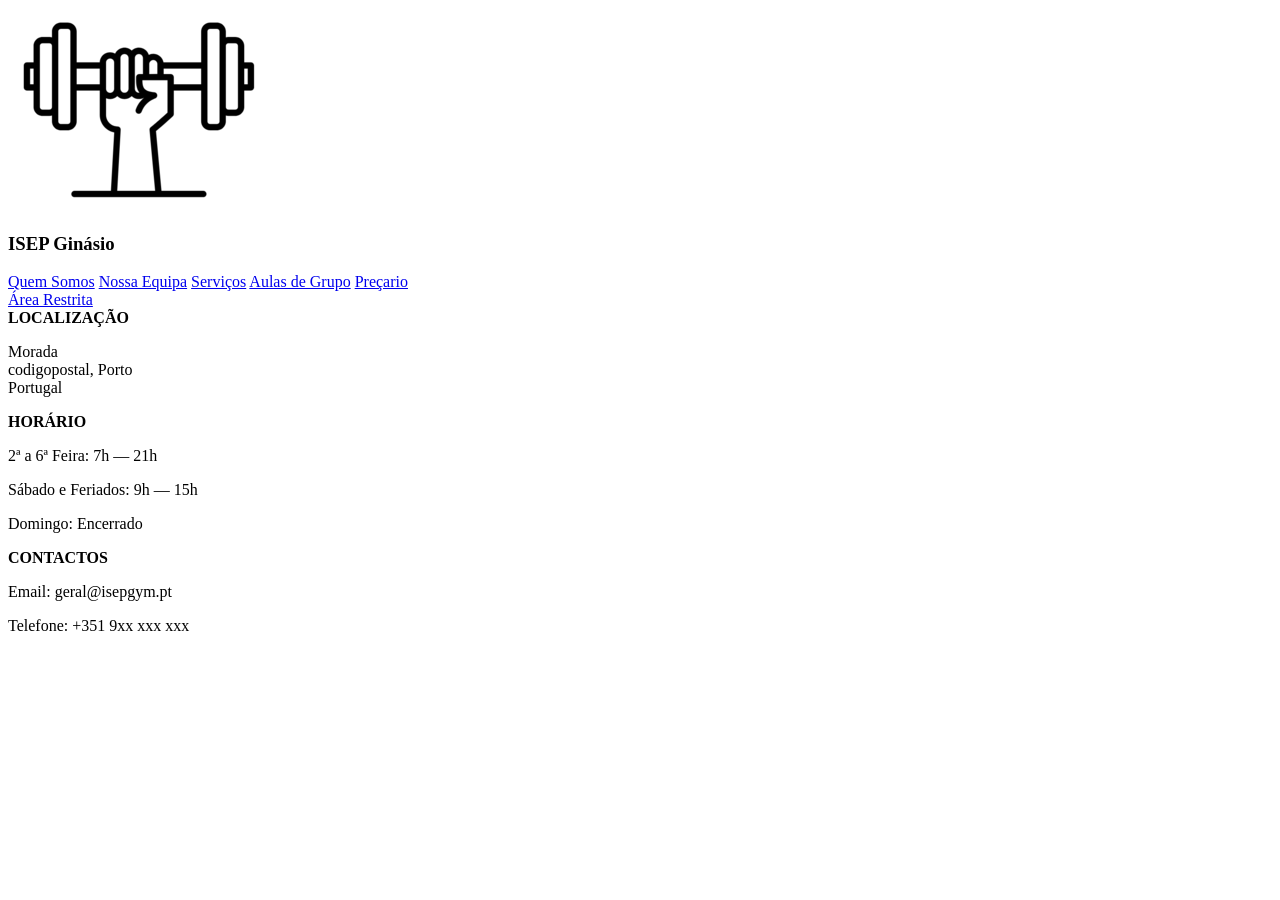
==== aulasgrupo.html @ 4b92409b "Criação de todas as páginas Web: Quem somos - Menu Section" ====
<!DOCTYPE html>
<html lang="en">
<head>
    <meta charset="UTF-8">
    <meta name="viewport" content="width=device-width, initial-scale=1.0">
    <title>ISEP Ginásio</title>
    <!--favicon-->
    <link rel="shortcut icon" href="assets/images/gym125.png" type="image/png">
    <link rel="stylesheet" href="assets/css/estilos.css">
</head> 
<body>
    <!-- Navegação -->
    <nav>
        <!-- Logo e Nome -->
         <div>
            <img src="assets/images/gym255.png" alt="Logo da empresa">
            <h3>ISEP Ginásio</h3>
         </div>

        <!-- Links centrais -->
         <div>
            <a href="index.html">Quem Somos</a>
            <a href="equipa.html">Nossa Equipa</a>
            <a href="servicos.html">Serviços</a>
            <a href="aulasgrupo.html">Aulas de Grupo</a>
            <a href="precario.html">Preçario</a>
        </div>

        <!-- Área Cliente -->
         <div>
            <a href="login_form.html" target="_blank">Área Restrita</a>
        </div>
    </nav>
    <!-- Seção "Conteudo da pagina" -->

    <!-- Rodapé -->
     <footer>
        <div>
            <strong>LOCALIZAÇÃO</strong>
            <p>Morada <br> codigopostal, Porto <br> Portugal</p>
        </div>
        <div>
            <strong>HORÁRIO</strong>
            <p>2ª a 6ª Feira: 7h — 21h</p>
            <p>Sábado e Feriados: 9h — 15h</p>
            <p>Domingo: Encerrado</p>
        </div>
        <div>
            <strong>CONTACTOS</strong>
            <p>Email: geral@isepgym.pt</p>
            <p>Telefone: +351 9xx xxx xxx</p>
        </div>
     </footer>
    
</body>
</html>
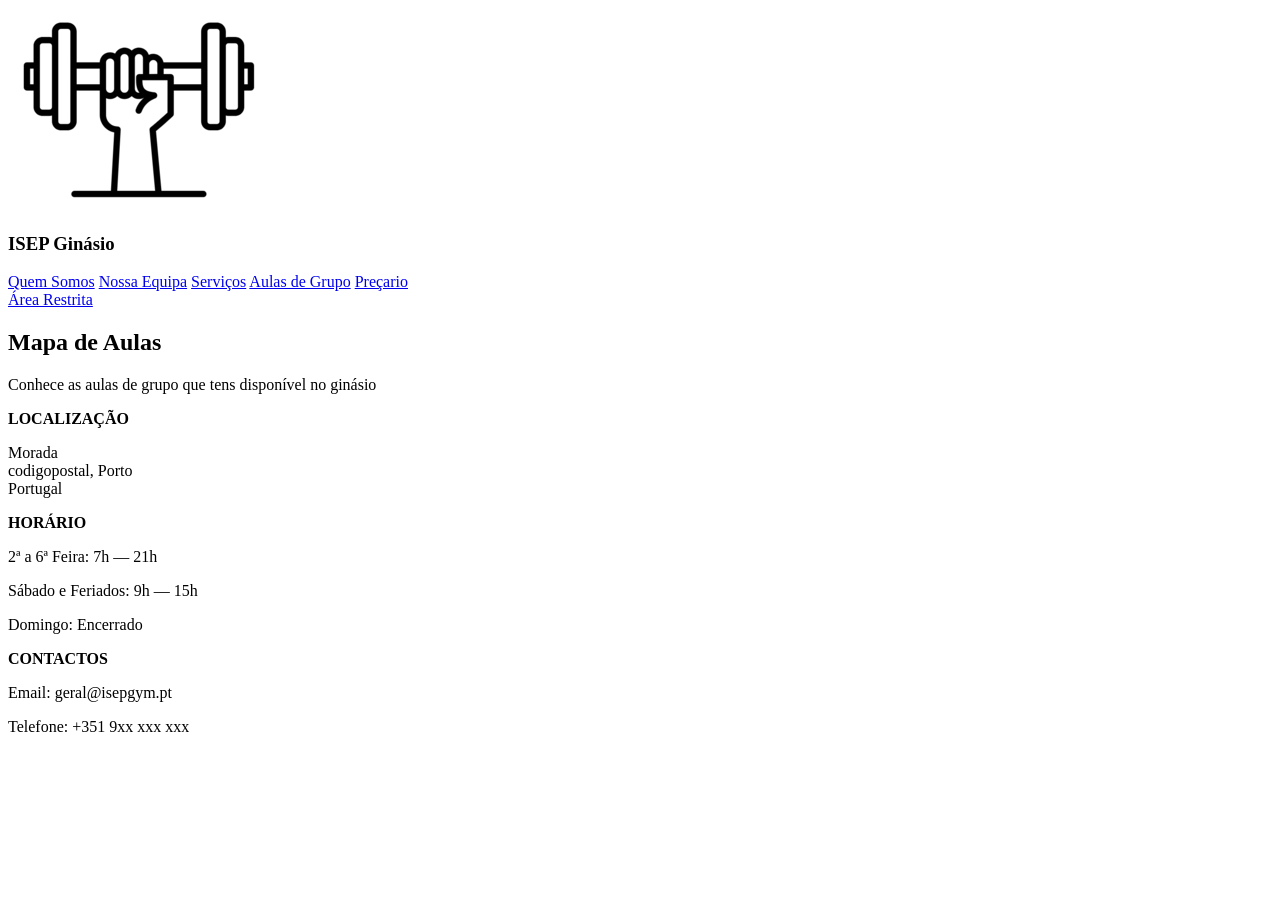
==== commit 44a77d7a: "Criação de todas as páginas Web: Aulas de Grupo - Menu Section" ====
--- a/aulasgrupo.html
+++ b/aulasgrupo.html
@@ -31,7 +31,13 @@
             <a href="login_form.html" target="_blank">Área Restrita</a>
         </div>
     </nav>
-    <!-- Seção "Conteudo da pagina" -->
+    <!-- Seção "Conteudo da pagina - Aulas de Grupo" -->
+     <section>
+        <section>
+            <h2>Mapa de Aulas</h2>
+            <p>Conhece as aulas de grupo que tens disponível no ginásio</p>
+        </section>
+     </section>
 
     <!-- Rodapé -->
      <footer>
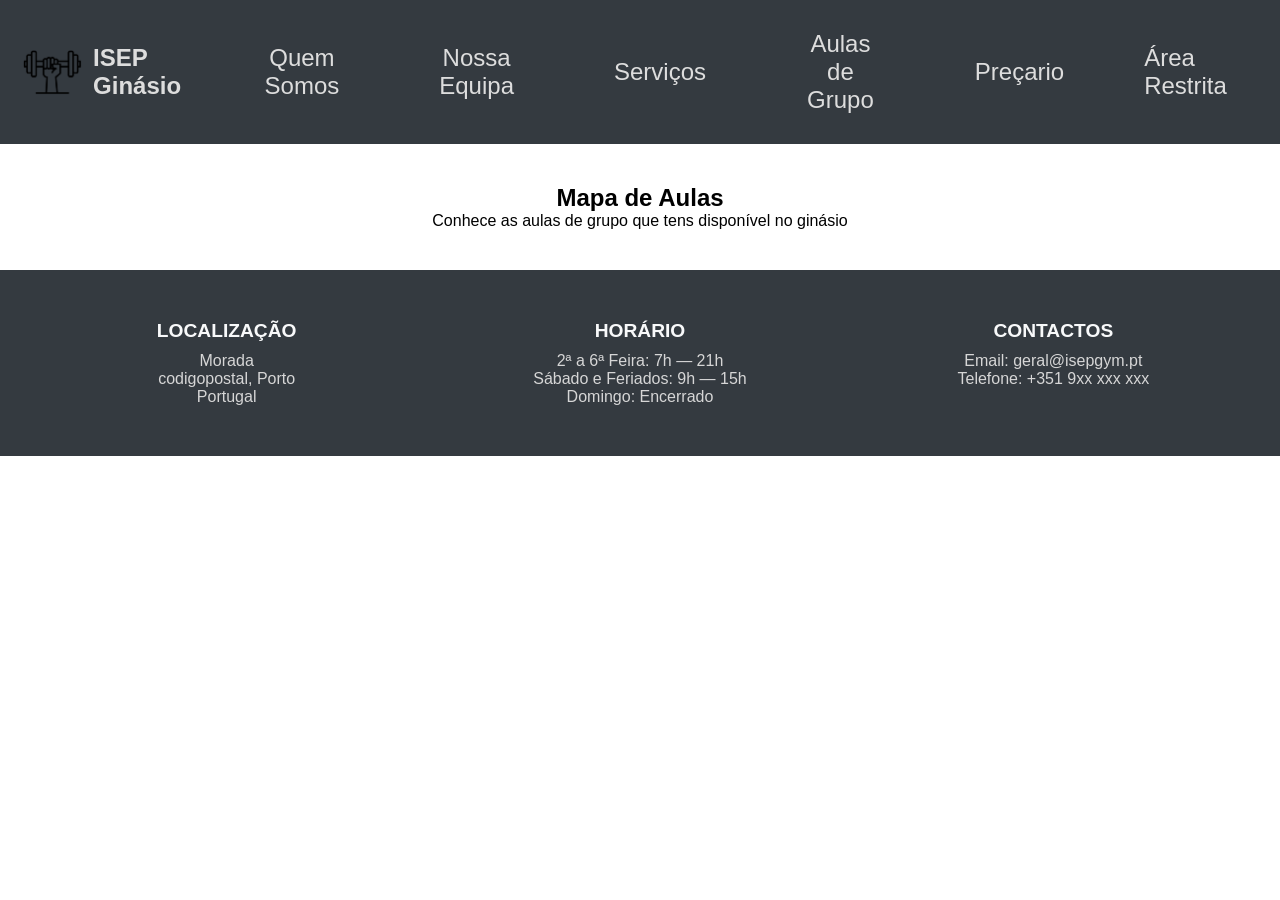
==== commit c094d9e9: "Ficha 01 - Final" ====
--- a/aulasgrupo.html
+++ b/aulasgrupo.html
@@ -10,7 +10,7 @@
 </head> 
 <body>
     <!-- Navegação -->
-    <nav>
+    <nav class="bng-navbar">
         <!-- Logo e Nome -->
          <div>
             <img src="assets/images/gym255.png" alt="Logo da empresa">
@@ -18,7 +18,7 @@
          </div>
 
         <!-- Links centrais -->
-         <div>
+         <div class = "container-navegacao">
             <a href="index.html">Quem Somos</a>
             <a href="equipa.html">Nossa Equipa</a>
             <a href="servicos.html">Serviços</a>
@@ -27,12 +27,12 @@
         </div>
 
         <!-- Área Cliente -->
-         <div>
+         <div class="nav-cliente">
             <a href="login_form.html" target="_blank">Área Restrita</a>
         </div>
     </nav>
     <!-- Seção "Conteudo da pagina - Aulas de Grupo" -->
-     <section>
+     <section class="container-texto-generico">
         <section>
             <h2>Mapa de Aulas</h2>
             <p>Conhece as aulas de grupo que tens disponível no ginásio</p>
@@ -40,18 +40,18 @@
      </section>
 
     <!-- Rodapé -->
-     <footer>
-        <div>
+     <footer class="footer-container">
+        <div class="footer-section">
             <strong>LOCALIZAÇÃO</strong>
             <p>Morada <br> codigopostal, Porto <br> Portugal</p>
         </div>
-        <div>
+        <div class="footer-section">
             <strong>HORÁRIO</strong>
             <p>2ª a 6ª Feira: 7h — 21h</p>
             <p>Sábado e Feriados: 9h — 15h</p>
             <p>Domingo: Encerrado</p>
         </div>
-        <div>
+        <div class="footer-section">
             <strong>CONTACTOS</strong>
             <p>Email: geral@isepgym.pt</p>
             <p>Telefone: +351 9xx xxx xxx</p>
--- a/assets/css/estilos.css
+++ b/assets/css/estilos.css
@@ -0,0 +1,86 @@
+/* * é um seletor universal, ou seja, aplica-se a todos os elementos HTML da página */
+* {
+ margin: 0; /* Remove todas as margens padrão */
+ padding: 0; /* Remove os preenchimentos internos padrão */
+ box-sizing: border-box; /* Garante que a largura e altura dos elementos incluam a borda */
+ font-family: Arial, Helvetica, sans-serif; /* Define a fonte do texto da página */
+}
+.bng-navbar {
+ background-color: #343a40;
+ display: flex; /* Alinha os elementos em linha */
+ align-items: center;/* Centraliza os itens verticalmente */
+ justify-content: space-between;/* Distribui os itens igualmente */
+ padding: 10px 20px;/* Adiciona espaçamento interno */
+}
+.bng-navbar div {
+ display: flex;
+ align-items: center;
+}
+.bng-navbar img {
+ height: 50px; /* Ajusta a altura do logo */
+ margin-right: 10px;/* Adiciona espaço entre o logo e o texto */
+}
+.bng-navbar h3 {
+ font-size: 1.5em; /* Define o tamanho do texto */
+ color: #dddddd; /* Cor do texto em cinza claro */
+} 
+/* Estilos para os links centrais da navegação */
+.container-navegacao {
+ text-align: center; /* Centraliza os links */
+ padding: 20px; /* Adiciona espaçamento interno */
+}
+.container-navegacao a {
+ font-size: 1.5em; /* Aumenta o tamanho da fonte dos links */
+ margin: 0px 50px; /* Adiciona espaçamento horizontal entre os links */
+ text-decoration: none; /* Remove o sublinhado */
+ color: #dddddd; /* Define a cor dos links */
+}
+.container-navegacao a:hover {
+ color: #ffffff; /* Muda a cor ao passar o mouse */
+} 
+/* Estilos para o botão da Área Cliente */
+.nav-cliente a {
+ color: #dddddd; /* Cor do texto */
+ text-decoration: none; /* Remove sublinhado */
+ font-size: 1.5em; /* Tamanho da fonte */
+ padding: 10px; /* Espaçamento interno */
+ border-radius: 5px; /* Bordas arredondadas */
+ transition: background 0.3s; /* Efeito suave na transição */
+}
+/* Efeito ao passar o mouse */
+.nav-cliente a:hover {
+ background-color: #0056b3; /* Cor de fundo ao passar o mouse */
+} 
+/* Estilos para o Rodapé */
+.footer-container {
+ display: flex; /* Ativa o layout flexível */
+ background-color: #343a40; /* Cor de fundo escura */
+ color: white; /* Cor do texto */
+ padding: 40px 20px; /* Espaçamento interno */
+ flex-wrap: wrap; /* Permite que os itens fiquem responsivos */
+}
+.footer-section {
+ flex: 1; /* Faz com que as seções tenham tamanhos iguais */
+ min-width: 250px; /* Garante que cada seção tenha um tamanho mínimo */
+ padding: 10px; /* Espaçamento interno */
+ text-align: center; /* Centraliza o texto */
+}
+.footer-section strong {
+ font-size: 1.2rem; /* Define o tamanho da fonte dos títulos */
+ display: block; /* Faz com que ocupe toda a largura */
+ margin-bottom: 10px; /* Adiciona um espaço abaixo do título */
+ color: #f8f9fa; /* Cor do texto */
+}
+.footer-section p {
+ font-size: 1rem; /* Define o tamanho da fonte dos parágrafos */
+ color: #d6d6d6; /* Cor do texto mais suave */
+} 
+/* Texto Genérico */
+.container-texto-generico {
+ display: flex; /* Ativa o layout flexível */
+ justify-content: center; /* Centraliza os elementos horizontalmente */
+ flex-wrap: wrap; /* Permite que os elementos quebrem linha em telas menores */
+ gap: 20px; /* Adiciona espaço entre os elementos */
+ padding: 40px; /* Espaçamento interno para melhor organização */
+ text-align: center; /* Centraliza o texto dentro dos artigos */
+}
